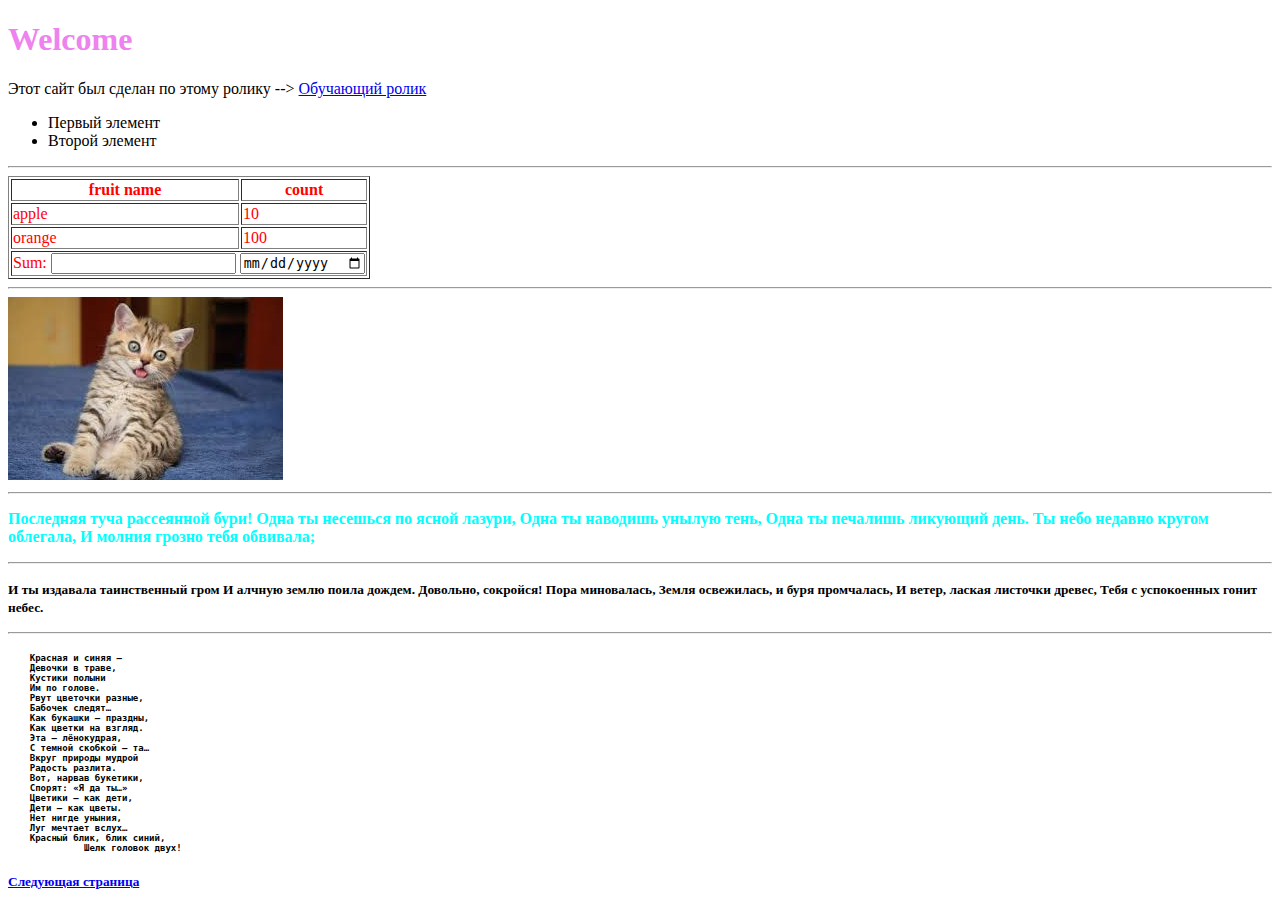
==== p0/index.html @ 1415bd83 "First" ====
<!doctype html>
<html lang="en">
<head>
    <meta charset="UTF-8">
    <meta name="viewport"
          content="width=device-width, user-scalable=no, initial-scale=1.0, maximum-scale=1.0, minimum-scale=1.0">
    <meta http-equiv="X-UA-Compatible" content="123">
    <link rel="stylesheet" href="mystyle.css"/>

    <title>Страница 1</title>
    <link rel="shortcut icon" href="/images/https://encrypted-tbn0.gstatic.com/images?q=tbn%3AANd9GcR7kpFj4JfIqObNLIGtKD193QBgAP86ooPxqg&usqp=CAU" type="image/png">

</head>
<body>

           <h1 >Welcome</h1>
               Этот сайт был сделан по этому ролику -->
    <a href="https://youtu.be/4jYYHaTwWvY">Обучающий ролик</a>
  <ul>
    <li>Первый элемент</li>
        <li>Второй элемент</li>
                              </ul>
<hr>
<table border="1">
    <thead>
    <tr>
        <th>fruit name</th>
        <th>count</th>
    </tr>
    </thead>
    <tbody>
    <tr>
        <td>apple</td>
        <td>10</td>
    </tr>
    <tr>
        <td>orange</td>
        <td>100</td>
    </tr>

    </tbody>
    <tfoot>
    <tr>
        <td colspan="2">
            <label>Sum:</label>
            <input type="number">
            <input type="date"
        </td>
    </tr>
    </tfoot>
    </table>

    <hr>
    <img src="[data-uri]" alt="">
      <hr>
     <div>
          <p style="color: aqua"><b>Последняя туча рассеянной бури!
              Одна ты несешься по ясной лазури,
              Одна ты наводишь унылую тень,
              Одна ты печалишь ликующий день.
              Ты небо недавно кругом облегала,
              И молния грозно тебя обвивала;
                                              </b></p>
              <hr>
         <p><small><b>И ты издавала таинственный гром
              И алчную землю поила дождем.
              Довольно, сокройся! Пора миновалась,
              Земля освежилась, и буря промчалась,
              И ветер, лаская листочки древес,
              Тебя с успокоенных гонит небес.
                                          <b><small><p>
          <hr>
  <pre><b>
    Красная и синяя —
    Девочки в траве,
    Кустики полыни
    Им по голове.
    Рвут цветочки разные,
    Бабочек следят…
    Как букашки — праздны,
    Как цветки на взгляд.
    Эта — лёнокудрая,
    С темной скобкой — та…
    Вкруг природы мудрой
    Радость разлита.
    Вот, нарвав букетики,
    Спорят: «Я да ты…»
    Цветики — как дети,
    Дети — как цветы.
    Нет нигде уныния,
    Луг мечтает вслух…
    Красный блик, блик синий,
              Шелк головок двух!
                         </b></pre>
    </div>
     <a href="http://localhost:63342/p0/index1.html?_ijt=q4ort0krc83m9smsvo7h26hkng"><strong><big><b>Следующая страница</strong></b></big></a>
</body>
</html>
---- p0/mystyle.css ----
table {
    color: red;
}
h1 {
    color: green;
    color: violet;
}
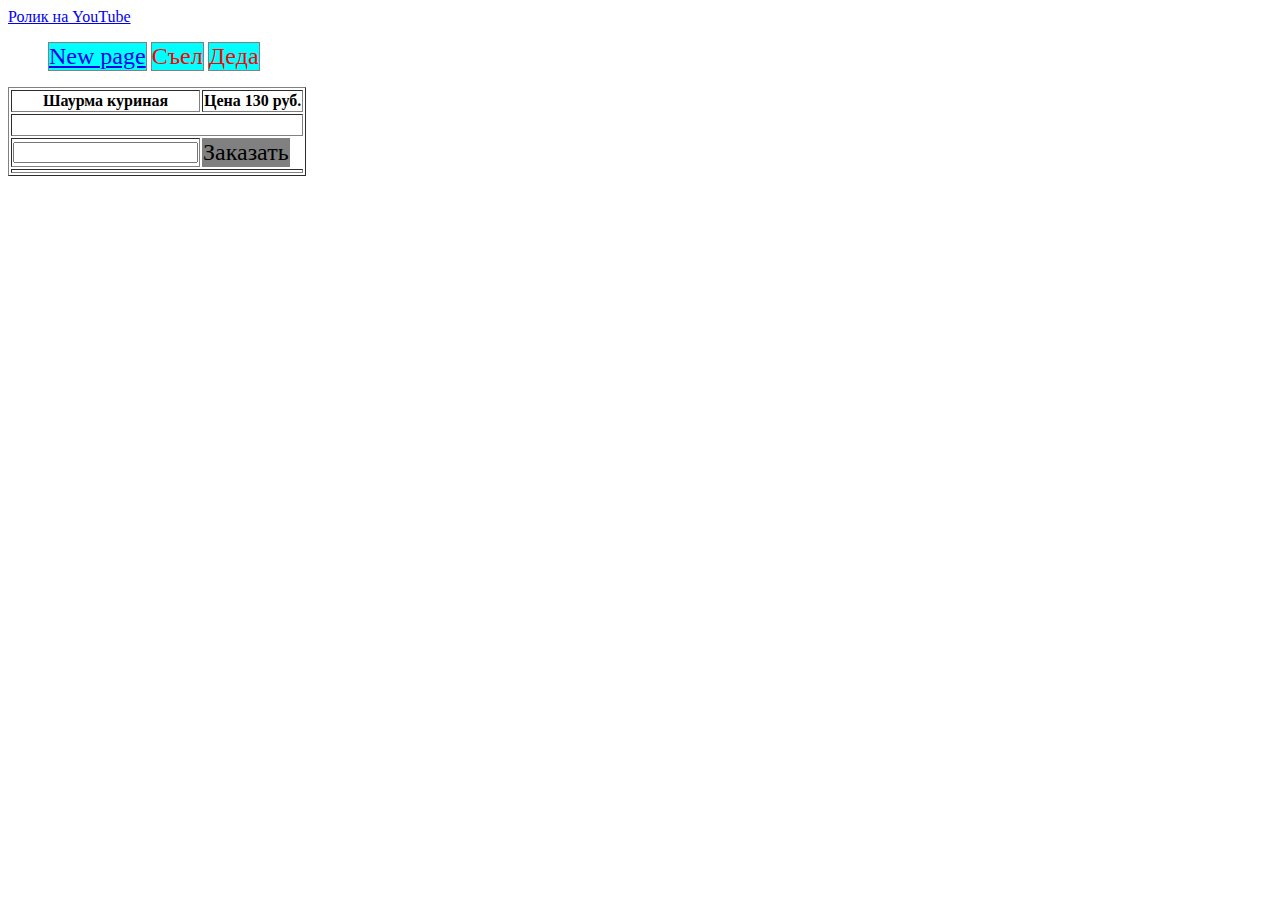
==== commit 87b4a2c4: "First 30 июля 2020 год" ====
--- a/p0/index.html
+++ b/p0/index.html
@@ -5,94 +5,42 @@
     <meta name="viewport"
           content="width=device-width, user-scalable=no, initial-scale=1.0, maximum-scale=1.0, minimum-scale=1.0">
     <meta http-equiv="X-UA-Compatible" content="123">
-    <link rel="stylesheet" href="mystyle.css"/>
-
+    <link rel="stylesheet" href="https://stackpath.bootstrapcdn.com/bootstrap/4.5.0/css/bootstrap.min.css" integrity="sha384-9aIt2nRpC12Uk9gS9baDl411NQApFmC26EwAOH8WgZl5MYYxFfc+NcPb1dKGj7Sk" crossorigin="anonymous">
+    <link rel="stylesheet" href="mystyle.css">
     <title>Страница 1</title>
-    <link rel="shortcut icon" href="/images/https://encrypted-tbn0.gstatic.com/images?q=tbn%3AANd9GcR7kpFj4JfIqObNLIGtKD193QBgAP86ooPxqg&usqp=CAU" type="image/png">
-
 </head>
 <body>
-
-           <h1 >Welcome</h1>
-               Этот сайт был сделан по этому ролику -->
-    <a href="https://youtu.be/4jYYHaTwWvY">Обучающий ролик</a>
-  <ul>
-    <li>Первый элемент</li>
-        <li>Второй элемент</li>
-                              </ul>
-<hr>
+<a class="btn btn-outline-dark btn-lg btn-block" href="https://www.youtube.com/watch?v=KYmFYP8VlPw">Ролик на YouTube</a>
+<ul>
+    <li class="dwpx">
+        <a href="newpage.html">New page</a>
+    </li>
+    <li class="dwpx">Съел</li>
+    <li class="dwpx">Деда</li>
+</ul>
 <table border="1">
     <thead>
     <tr>
-        <th>fruit name</th>
-        <th>count</th>
+        <th>Шаурма куриная</th>
+        <th>Цена 130 руб.</th>
     </tr>
     </thead>
     <tbody>
     <tr>
-        <td>apple</td>
-        <td>10</td>
+        <td colspan="2"> <img src="https://encrypted-tbn0.gstatic.com/images?q=tbn%3AANd9GcQLptqMWnPD9oo8ksB8ou0MSFE1-TVNz2EKEg&amp;usqp=CAU" alt="">
     </tr>
     <tr>
-        <td>orange</td>
-        <td>100</td>
+        <td> <input type="number"></td>
+        <td class="td">Заказать</td>
+
     </tr>
-
     </tbody>
     <tfoot>
     <tr>
-        <td colspan="2">
-            <label>Sum:</label>
-            <input type="number">
-            <input type="date"
-        </td>
+        <td colspan="2"></td>
     </tr>
     </tfoot>
-    </table>
+</table>
 
-    <hr>
-    <img src="[data-uri]" alt="">
-      <hr>
-     <div>
-          <p style="color: aqua"><b>Последняя туча рассеянной бури!
-              Одна ты несешься по ясной лазури,
-              Одна ты наводишь унылую тень,
-              Одна ты печалишь ликующий день.
-              Ты небо недавно кругом облегала,
-              И молния грозно тебя обвивала;
-                                              </b></p>
-              <hr>
-         <p><small><b>И ты издавала таинственный гром
-              И алчную землю поила дождем.
-              Довольно, сокройся! Пора миновалась,
-              Земля освежилась, и буря промчалась,
-              И ветер, лаская листочки древес,
-              Тебя с успокоенных гонит небес.
-                                          <b><small><p>
-          <hr>
-  <pre><b>
-    Красная и синяя —
-    Девочки в траве,
-    Кустики полыни
-    Им по голове.
-    Рвут цветочки разные,
-    Бабочек следят…
-    Как букашки — праздны,
-    Как цветки на взгляд.
-    Эта — лёнокудрая,
-    С темной скобкой — та…
-    Вкруг природы мудрой
-    Радость разлита.
-    Вот, нарвав букетики,
-    Спорят: «Я да ты…»
-    Цветики — как дети,
-    Дети — как цветы.
-    Нет нигде уныния,
-    Луг мечтает вслух…
-    Красный блик, блик синий,
-              Шелк головок двух!
-                         </b></pre>
-    </div>
-     <a href="http://localhost:63342/p0/index1.html?_ijt=q4ort0krc83m9smsvo7h26hkng"><strong><big><b>Следующая страница</strong></b></big></a>
 </body>
 </html>
--- a/p0/mystyle.css
+++ b/p0/mystyle.css
@@ -1,7 +1,37 @@
-table {
+.ddpx    {
+    font-size: 16px;
+}
+
+.dwpx{
+    font-size: 24px;
+    display: inline-block;
+    background-color: aqua;
     color: red;
+    padding: 0;
+    margin: 0;
+    border: gray 1px solid;
 }
-h1 {
-    color: green;
-    color: violet;
+.dwpx:hover{
+    font-size: 28px;
+    background-color: orange;
+    color: white;
+    border: red 1px solid;
+}
+
+.wpx{
+    font-size: 8px;
+}
+.td{
+    font-size: 24px;
+    display: inline-block;
+    background-color: gray;
+    padding: 0;
+    margin: 0;
+    border: gray 1px solid
+}
+.td:hover{
+    font-size: 24px;
+    display: inline-block;
+    background-color: firebrick;
+    border: gray 1px solid
 }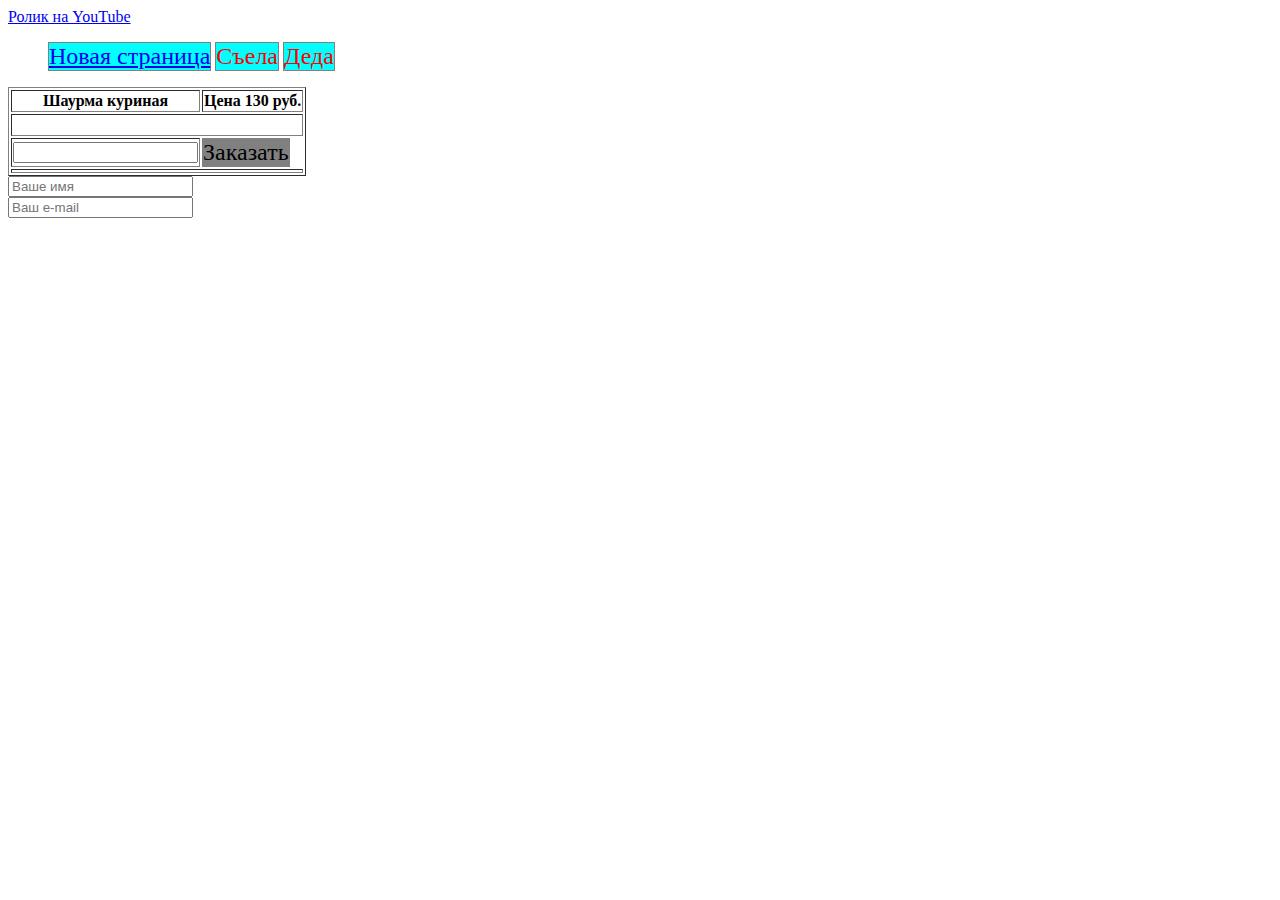
==== commit c77d93e4: "First 9 август 2020 год" ====
--- a/p0/index.html
+++ b/p0/index.html
@@ -13,14 +13,16 @@
 <a class="btn btn-outline-dark btn-lg btn-block" href="https://www.youtube.com/watch?v=KYmFYP8VlPw">Ролик на YouTube</a>
 <ul>
     <li class="dwpx">
-        <a href="newpage.html">New page</a>
+        <a href="newpage.html">Новая страница</a>
     </li>
-    <li class="dwpx">Съел</li>
+    <li class="dwpx">Съела</li>
     <li class="dwpx">Деда</li>
 </ul>
 <table border="1">
     <thead>
     <tr>
+
+
         <th>Шаурма куриная</th>
         <th>Цена 130 руб.</th>
     </tr>
@@ -43,4 +45,8 @@
 </table>
 
 </body>
+<li class="form-group combo">
+    <div class="combo_field"><input placeholder="Ваше имя" type="text" name="name" id="name" class="wide" required=""></div>
+    <div class="combo_field"><input placeholder="Ваш e-mail" type="email" name="mail" id="mail" class="wide"></div>
+</li>
 </html>
--- a/p0/mystyle.css
+++ b/p0/mystyle.css
@@ -34,4 +34,7 @@
     display: inline-block;
     background-color: firebrick;
     border: gray 1px solid
+}
+.text {
+    font-size: 24px;
 }